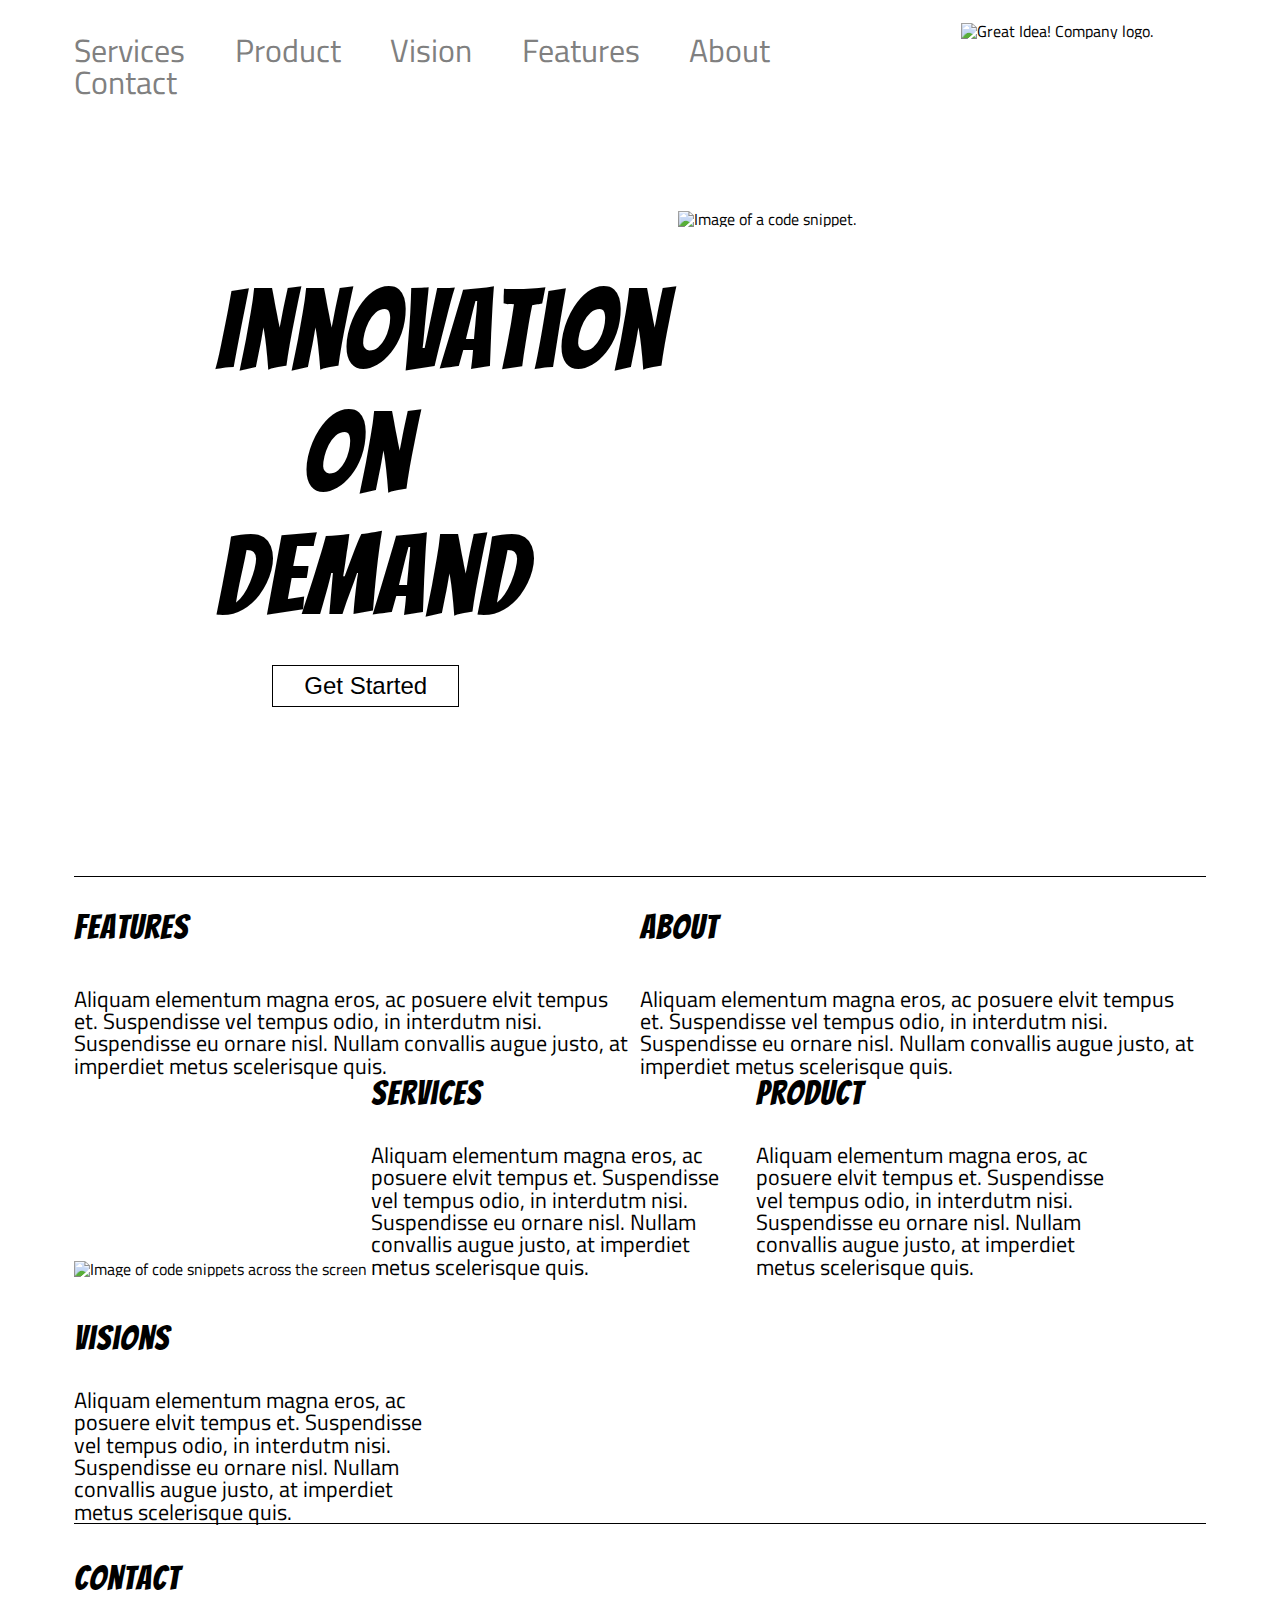
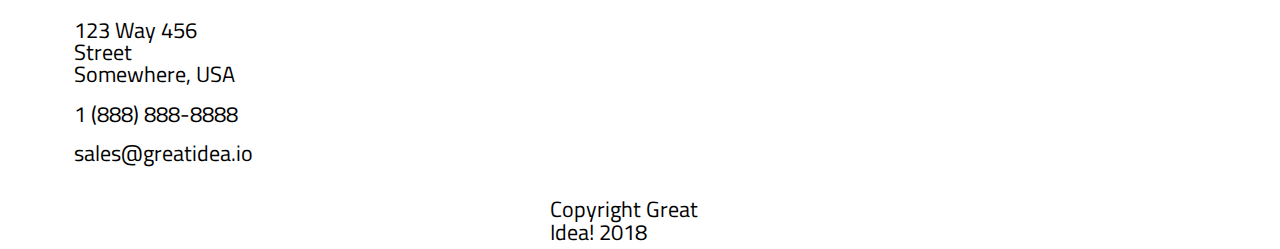
==== great-idea-website/index.html @ 231b2ea6 "updated CSS and HTML files" ====
<!doctype html>

<html lang="en">
<head>
  <meta charset="utf-8">

  <title>Great Idea!</title>

  <link href="https://fonts.googleapis.com/css?family=Bangers|Titillium+Web" rel="stylesheet">
  <link rel="stylesheet" href="css/index.css">

  <!--[if lt IE 9]>
    <script src="https://cdnjs.cloudflare.com/ajax/libs/html5shiv/3.7.3/html5shiv.js"></script>
  <![endif]-->
</head>

  <body>
<header>
<nav>
  <a href="#">Services</a>
  <a href="#">Product</a>
  <a href="#">Vision</a>
  <a href="#">Features</a>
  <a href="#">About</a>
  <a href="#">Contact</a>

</nav>
  <img class="logo" src="img/logo.png" alt="Great Idea! Company logo.">
 
 <div class="header-div">
  <h1>Innovation
  On
  Demand
</h1>
  
<button>Get Started</button>
</div>
 <img class="header-img" src="img/header-img.png" alt="Image of a code snippet.">

</header>
<section>
  <div class="features">
   

  <h3>Features</h3>
  <p>
  Aliquam elementum magna eros, ac posuere elvit tempus et. Suspendisse vel tempus odio, in interdutm nisi. Suspendisse eu ornare nisl. Nullam convallis augue justo, at imperdiet metus scelerisque quis.
  </p>
</div><div class="about">
  <h3>About</h3>
  <p>Aliquam elementum magna eros, ac posuere elvit tempus et. Suspendisse vel tempus odio, in interdutm nisi. Suspendisse eu ornare nisl. Nullam convallis augue justo, at imperdiet metus scelerisque quis.</p>
</div>
  
  <img class="middle-img" src="img/mid-page-accent.jpg" alt="Image of code snippets across the screen">
  <div class="services">
  <h3>Services</h3>
<p>
    Aliquam elementum magna eros, ac posuere elvit tempus et. Suspendisse vel tempus odio, in interdutm nisi. Suspendisse eu ornare nisl. Nullam convallis augue justo, at imperdiet metus scelerisque quis.

</p>
  </div><div class="product">
  <h3>Product</h3>
<p>
    Aliquam elementum magna eros, ac posuere elvit tempus et. Suspendisse vel tempus odio, in interdutm nisi. Suspendisse eu ornare nisl. Nullam convallis augue justo, at imperdiet metus scelerisque quis.

</p> </div><div class="vision"> 
  <h3>Visions</h3>
<p>
    Aliquam elementum magna eros, ac posuere elvit tempus et. Suspendisse vel tempus odio, in interdutm nisi. Suspendisse eu ornare nisl. Nullam convallis augue justo, at imperdiet metus scelerisque quis.

</p> 
 </div>
</section>
 <div class="contact"> <address>
    <h3>Contact</h3>
    123 Way 456 Street
    Somewhere, USA
   </address> 

   <p class="phone">1 (888) 888-8888</p>

    <p class="email">sales@greatidea.io</p>
  
  </div>
<p class="copyright">
    Copyright Great Idea! 2018

</p>   
  </body>
</html>
---- great-idea-website/css/index.css ----
/* http://meyerweb.com/eric/tools/css/reset/ 
   v2.0 | 20110126
   License: none (public domain)
*/

html, body, div, span, applet, object, iframe,
h1, h2, h3, h4, h5, h6, p, blockquote, pre,
a, abbr, acronym, address, big, cite, code,
del, dfn, em, img, ins, kbd, q, s, samp,
small, strike, strong, sub, sup, tt, var,
b, u, i, center,
dl, dt, dd, ol, ul, li,
fieldset, form, label, legend,
table, caption, tbody, tfoot, thead, tr, th, td,
article, aside, canvas, details, embed, 
figure, figcaption, footer, header, hgroup, 
menu, nav, output, ruby, section, summary,
time, mark, audio, video {
	margin: 0;
	padding: 0;
	border: 0;
	font-size: 100%;
	font: inherit;
	vertical-align: baseline;
}
/* HTML5 display-role reset for older browsers */
article, aside, details, figcaption, figure, 
footer, header, hgroup, menu, nav, section {
	display: block;
}
body {
	line-height: 1;
}
ol, ul {
	list-style: none;
}
blockquote, q {
	quotes: none;
}
blockquote:before, blockquote:after,
q:before, q:after {
	content: '';
	content: none;
}
table {
	border-collapse: collapse;
	border-spacing: 0;
}

/* Set every element's box-sizing to border-box */
* {
    box-sizing: border-box;
}

html, body {
    height: 100%;
	font-family: 'Titillium Web', sans-serif;
	margin:0 3%;
}

h1, h2, h3, h4, h5 {
    font-family: 'Bangers', cursive;
    letter-spacing: 1px;
    margin-bottom: 15px;
}

/* Your code starts here! */
body{
	margin:0 3%;
}
h1{
	font-size:100px;
}

nav{
	display:inline-block;
	font-size:2em;
	width:75%;
	vertical-align: top;
	margin-top: 3%;
	

}


nav a{
	color:grey;
	text-decoration-line:none;
	
	padding-right:5%;
	
}
 .logo {
	display:inline-block;
    width:20%;
	padding-top:2%;
	margin-left: 3%;
	 
}
header{
	
	border-bottom:solid black 1px;
}
.header-div{
	display:inline-block;
	width:50%;
	margin-top:15%;
	vertical-align: top;
}
header h1{

	font-size:7rem;
	width:50%;

	line-height: 1.1;
	text-align:center;
	margin:0 auto;
	
}

header button{
	display:inline-block;
	width:33%;

	margin:5%0 30% 35%;
	background-color:transparent;
	border:solid black 1px;
	padding:1% 5%;
	font-size:1.5rem;
}
.header-img{
width:40%;
margin-top:10%;
margin-left:3%;
}
div {
	display:inline-block;
}
div h3{
	font-size:2.1rem;
	padding-bottom:5%;
	
}
div p{
	font-size:1.4rem;
}
.features{
	width:49%;
	display:inline-block;
	margin:3% 1% 0 0 ;
	
}

.about{
	width:49%;

	
}

.middle-img{
	margin:4% 0;
	width:100%;
}
.services{
	margin-right:2%;
	margin-bottom: 3%;
	
    width:32%;

}
.services h3{
	
}
.product{
	width:32%;
	margin-right:2%;
	
}
.vision{
	
	width:32%;
}
section {
	border-bottom:solid black 1px;

}
address{
	margin:2% 0 0 0;
	font-size:1.4rem;
	
}
.copyright{
	
	margin: 3% 42% 10% 42%;
	font-size:1.4rem;
}
.contact{
	width:15%;
	margin-top:3%;
}
.phone{
	padding:10% 0; 
	display:inline-block;
}
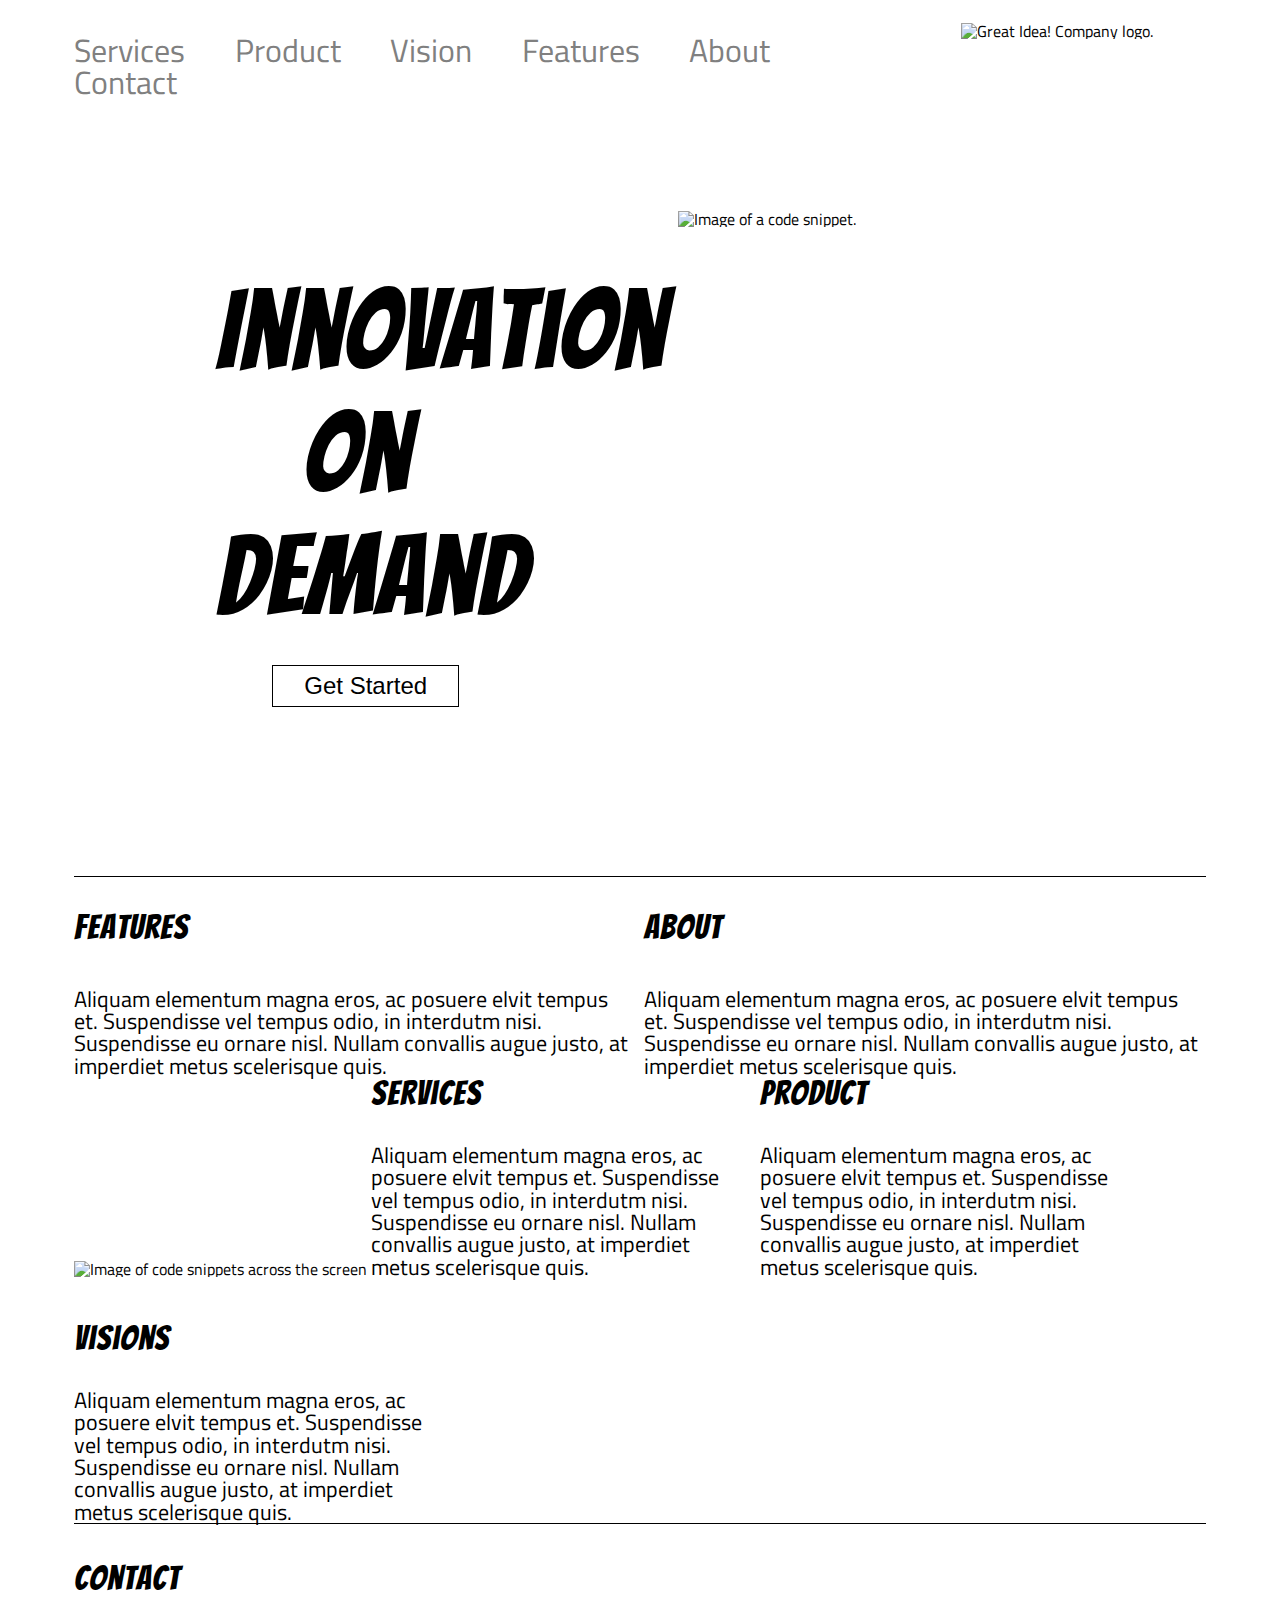
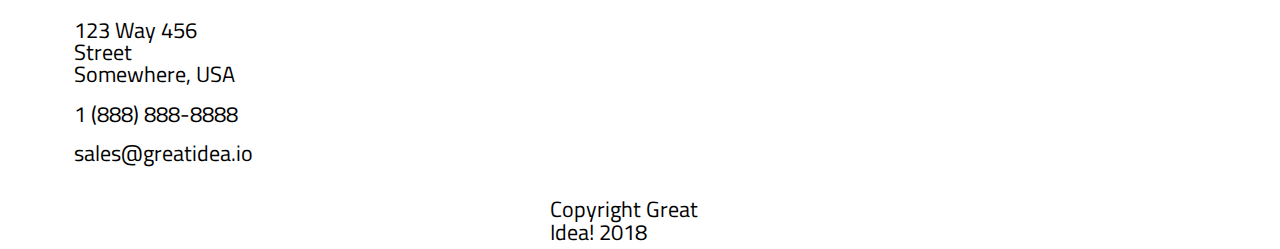
==== commit 52e9f8c5: "formatted CSS and HTML" ====
--- a/great-idea-website/index.html
+++ b/great-idea-website/index.html
@@ -1,6 +1,7 @@
 <!doctype html>
 
 <html lang="en">
+
 <head>
   <meta charset="utf-8">
 
@@ -14,77 +15,88 @@
   <![endif]-->
 </head>
 
-  <body>
-<header>
-<nav>
-  <a href="#">Services</a>
-  <a href="#">Product</a>
-  <a href="#">Vision</a>
-  <a href="#">Features</a>
-  <a href="#">About</a>
-  <a href="#">Contact</a>
+<body>
+  <header>
+    <nav>
+      <a href="#">Services</a>
+      <a href="#">Product</a>
+      <a href="#">Vision</a>
+      <a href="#">Features</a>
+      <a href="#">About</a>
+      <a href="#">Contact</a>
 
-</nav>
-  <img class="logo" src="img/logo.png" alt="Great Idea! Company logo.">
- 
- <div class="header-div">
-  <h1>Innovation
-  On
-  Demand
-</h1>
-  
-<button>Get Started</button>
-</div>
- <img class="header-img" src="img/header-img.png" alt="Image of a code snippet.">
+    </nav>
+    <img class="logo" src="img/logo.png" alt="Great Idea! Company logo.">
 
-</header>
-<section>
-  <div class="features">
-   
+    <div class="header-div">
+      <h1>Innovation
+        On
+        Demand
+      </h1>
 
-  <h3>Features</h3>
-  <p>
-  Aliquam elementum magna eros, ac posuere elvit tempus et. Suspendisse vel tempus odio, in interdutm nisi. Suspendisse eu ornare nisl. Nullam convallis augue justo, at imperdiet metus scelerisque quis.
-  </p>
-</div><div class="about">
-  <h3>About</h3>
-  <p>Aliquam elementum magna eros, ac posuere elvit tempus et. Suspendisse vel tempus odio, in interdutm nisi. Suspendisse eu ornare nisl. Nullam convallis augue justo, at imperdiet metus scelerisque quis.</p>
-</div>
-  
-  <img class="middle-img" src="img/mid-page-accent.jpg" alt="Image of code snippets across the screen">
-  <div class="services">
-  <h3>Services</h3>
-<p>
-    Aliquam elementum magna eros, ac posuere elvit tempus et. Suspendisse vel tempus odio, in interdutm nisi. Suspendisse eu ornare nisl. Nullam convallis augue justo, at imperdiet metus scelerisque quis.
+      <button>Get Started</button>
+    </div>
+    <img class="header-img" src="img/header-img.png" alt="Image of a code snippet.">
 
-</p>
-  </div><div class="product">
-  <h3>Product</h3>
-<p>
-    Aliquam elementum magna eros, ac posuere elvit tempus et. Suspendisse vel tempus odio, in interdutm nisi. Suspendisse eu ornare nisl. Nullam convallis augue justo, at imperdiet metus scelerisque quis.
+  </header>
+  <section>
+    <div class="features">
 
-</p> </div><div class="vision"> 
-  <h3>Visions</h3>
-<p>
-    Aliquam elementum magna eros, ac posuere elvit tempus et. Suspendisse vel tempus odio, in interdutm nisi. Suspendisse eu ornare nisl. Nullam convallis augue justo, at imperdiet metus scelerisque quis.
 
-</p> 
- </div>
-</section>
- <div class="contact"> <address>
-    <h3>Contact</h3>
-    123 Way 456 Street
-    Somewhere, USA
-   </address> 
+      <h3>Features</h3>
+      <p>
+        Aliquam elementum magna eros, ac posuere elvit tempus et. Suspendisse vel tempus odio, in interdutm nisi.
+        Suspendisse eu ornare nisl. Nullam convallis augue justo, at imperdiet metus scelerisque quis.
+      </p>
+    </div>
+    <div class="about">
+      <h3>About</h3>
+      <p>Aliquam elementum magna eros, ac posuere elvit tempus et. Suspendisse vel tempus odio, in interdutm nisi.
+        Suspendisse eu ornare nisl. Nullam convallis augue justo, at imperdiet metus scelerisque quis.</p>
+    </div>
 
-   <p class="phone">1 (888) 888-8888</p>
+    <img class="middle-img" src="img/mid-page-accent.jpg" alt="Image of code snippets across the screen">
+    <div class="services">
+      <h3>Services</h3>
+      <p>
+        Aliquam elementum magna eros, ac posuere elvit tempus et. Suspendisse vel tempus odio, in interdutm nisi.
+        Suspendisse eu ornare nisl. Nullam convallis augue justo, at imperdiet metus scelerisque quis.
+
+      </p>
+    </div>
+    <div class="product">
+      <h3>Product</h3>
+      <p>
+        Aliquam elementum magna eros, ac posuere elvit tempus et. Suspendisse vel tempus odio, in interdutm nisi.
+        Suspendisse eu ornare nisl. Nullam convallis augue justo, at imperdiet metus scelerisque quis.
+
+      </p>
+    </div>
+    <div class="vision">
+      <h3>Visions</h3>
+      <p>
+        Aliquam elementum magna eros, ac posuere elvit tempus et. Suspendisse vel tempus odio, in interdutm nisi.
+        Suspendisse eu ornare nisl. Nullam convallis augue justo, at imperdiet metus scelerisque quis.
+
+      </p>
+    </div>
+  </section>
+  <div class="contact">
+    <address>
+      <h3>Contact</h3>
+      123 Way 456 Street
+      Somewhere, USA
+    </address>
+
+    <p class="phone">1 (888) 888-8888</p>
 
     <p class="email">sales@greatidea.io</p>
-  
+
   </div>
-<p class="copyright">
+  <p class="copyright">
     Copyright Great Idea! 2018
 
-</p>   
-  </body>
+  </p>
+</body>
+
 </html>--- a/great-idea-website/css/index.css
+++ b/great-idea-website/css/index.css
@@ -3,19 +3,7 @@
    License: none (public domain)
 */
 
-html, body, div, span, applet, object, iframe,
-h1, h2, h3, h4, h5, h6, p, blockquote, pre,
-a, abbr, acronym, address, big, cite, code,
-del, dfn, em, img, ins, kbd, q, s, samp,
-small, strike, strong, sub, sup, tt, var,
-b, u, i, center,
-dl, dt, dd, ol, ul, li,
-fieldset, form, label, legend,
-table, caption, tbody, tfoot, thead, tr, th, td,
-article, aside, canvas, details, embed, 
-figure, figcaption, footer, header, hgroup, 
-menu, nav, output, ruby, section, summary,
-time, mark, audio, video {
+html, body, div, span, applet, object, iframe, h1, h2, h3, h4, h5, h6, p, blockquote, pre, a, abbr, acronym, address, big, cite, code, del, dfn, em, img, ins, kbd, q, s, samp, small, strike, strong, sub, sup, tt, var, b, u, i, center, dl, dt, dd, ol, ul, li, fieldset, form, label, legend, table, caption, tbody, tfoot, thead, tr, th, td, article, aside, canvas, details, embed, figure, figcaption, footer, header, hgroup, menu, nav, output, ruby, section, summary, time, mark, audio, video {
 	margin: 0;
 	padding: 0;
 	border: 0;
@@ -23,182 +11,184 @@
 	font: inherit;
 	vertical-align: baseline;
 }
+
 /* HTML5 display-role reset for older browsers */
-article, aside, details, figcaption, figure, 
-footer, header, hgroup, menu, nav, section {
+
+article, aside, details, figcaption, figure, footer, header, hgroup, menu, nav, section {
 	display: block;
 }
+
 body {
 	line-height: 1;
 }
+
 ol, ul {
 	list-style: none;
 }
+
 blockquote, q {
 	quotes: none;
 }
-blockquote:before, blockquote:after,
-q:before, q:after {
+
+blockquote:before, blockquote:after, q:before, q:after {
 	content: '';
 	content: none;
 }
+
 table {
 	border-collapse: collapse;
 	border-spacing: 0;
 }
 
 /* Set every element's box-sizing to border-box */
+
 * {
-    box-sizing: border-box;
+	box-sizing: border-box;
 }
 
 html, body {
-    height: 100%;
+	height: 100%;
 	font-family: 'Titillium Web', sans-serif;
-	margin:0 3%;
+	margin: 0 3%;
 }
 
 h1, h2, h3, h4, h5 {
-    font-family: 'Bangers', cursive;
-    letter-spacing: 1px;
-    margin-bottom: 15px;
+	font-family: 'Bangers', cursive;
+	letter-spacing: 1px;
+	margin-bottom: 15px;
 }
 
 /* Your code starts here! */
-body{
-	margin:0 3%;
-}
-h1{
-	font-size:100px;
+
+body {
+	margin: 0 3%;
 }
 
-nav{
-	display:inline-block;
-	font-size:2em;
-	width:75%;
+h1 {
+	font-size: 100px;
+}
+
+nav {
+	display: inline-block;
+	font-size: 2em;
+	width: 75%;
 	vertical-align: top;
 	margin-top: 3%;
-	
-
 }
 
+nav a {
+	color: grey;
+	text-decoration-line: none;
+	padding-right: 5%;
+}
 
-nav a{
-	color:grey;
-	text-decoration-line:none;
-	
-	padding-right:5%;
-	
+.logo {
+	display: inline-block;
+	width: 20%;
+	padding-top: 2%;
+	margin-left: 3%;
 }
- .logo {
-	display:inline-block;
-    width:20%;
-	padding-top:2%;
-	margin-left: 3%;
-	 
+
+header {
+	border-bottom: solid black 1px;
 }
-header{
-	
-	border-bottom:solid black 1px;
-}
-.header-div{
-	display:inline-block;
-	width:50%;
-	margin-top:15%;
+
+.header-div {
+	display: inline-block;
+	width: 50%;
+	margin-top: 15%;
 	vertical-align: top;
 }
-header h1{
 
-	font-size:7rem;
-	width:50%;
-
+header h1 {
+	font-size: 7rem;
+	width: 50%;
 	line-height: 1.1;
-	text-align:center;
-	margin:0 auto;
-	
+	text-align: center;
+	margin: 0 auto;
 }
 
-header button{
-	display:inline-block;
-	width:33%;
-
-	margin:5%0 30% 35%;
-	background-color:transparent;
-	border:solid black 1px;
-	padding:1% 5%;
-	font-size:1.5rem;
-}
-.header-img{
-width:40%;
-margin-top:10%;
-margin-left:3%;
-}
-div {
-	display:inline-block;
-}
-div h3{
-	font-size:2.1rem;
-	padding-bottom:5%;
-	
-}
-div p{
-	font-size:1.4rem;
-}
-.features{
-	width:49%;
-	display:inline-block;
-	margin:3% 1% 0 0 ;
-	
+header button {
+	display: inline-block;
+	width: 33%;
+	margin: 5%0 30% 35%;
+	background-color: transparent;
+	border: solid black 1px;
+	padding: 1% 5%;
+	font-size: 1.5rem;
 }
 
-.about{
-	width:49%;
-
-	
+.header-img {
+	width: 40%;
+	margin-top: 10%;
+	margin-left: 3%;
 }
 
-.middle-img{
-	margin:4% 0;
-	width:100%;
+div {
+	display: inline-block;
 }
-.services{
-	margin-right:2%;
+
+div h3 {
+	font-size: 2.1rem;
+	padding-bottom: 5%;
+}
+
+div p {
+	font-size: 1.4rem;
+}
+
+.features {
+	width: 49%;
+	display: inline-block;
+	margin: 3% 1% 0 0;
+}
+
+.about {
+	width: 49%;
+}
+
+.middle-img {
+	margin: 4% 0;
+	width: 100%;
+}
+
+.services {
+	margin-right: 2%;
 	margin-bottom: 3%;
-	
-    width:32%;
+	width: 32%;
+}
 
+.services h3 {}
+
+.product {
+	width: 32%;
+	margin-right: 2%;
 }
-.services h3{
-	
+
+.vision {
+	width: 32%;
 }
-.product{
-	width:32%;
-	margin-right:2%;
-	
+
+section {
+	border-bottom: solid black 1px;
 }
-.vision{
-	
-	width:32%;
+
+address {
+	margin: 2% 0 0 0;
+	font-size: 1.4rem;
 }
-section {
-	border-bottom:solid black 1px;
 
+.copyright {
+	margin: 3% 42% 10% 42%;
+	font-size: 1.4rem;
 }
-address{
-	margin:2% 0 0 0;
-	font-size:1.4rem;
-	
+
+.contact {
+	width: 15%;
+	margin-top: 3%;
 }
-.copyright{
-	
-	margin: 3% 42% 10% 42%;
-	font-size:1.4rem;
-}
-.contact{
-	width:15%;
-	margin-top:3%;
-}
-.phone{
-	padding:10% 0; 
-	display:inline-block;
-}
+
+.phone {
+	padding: 10% 0;
+	display: inline-block;
+}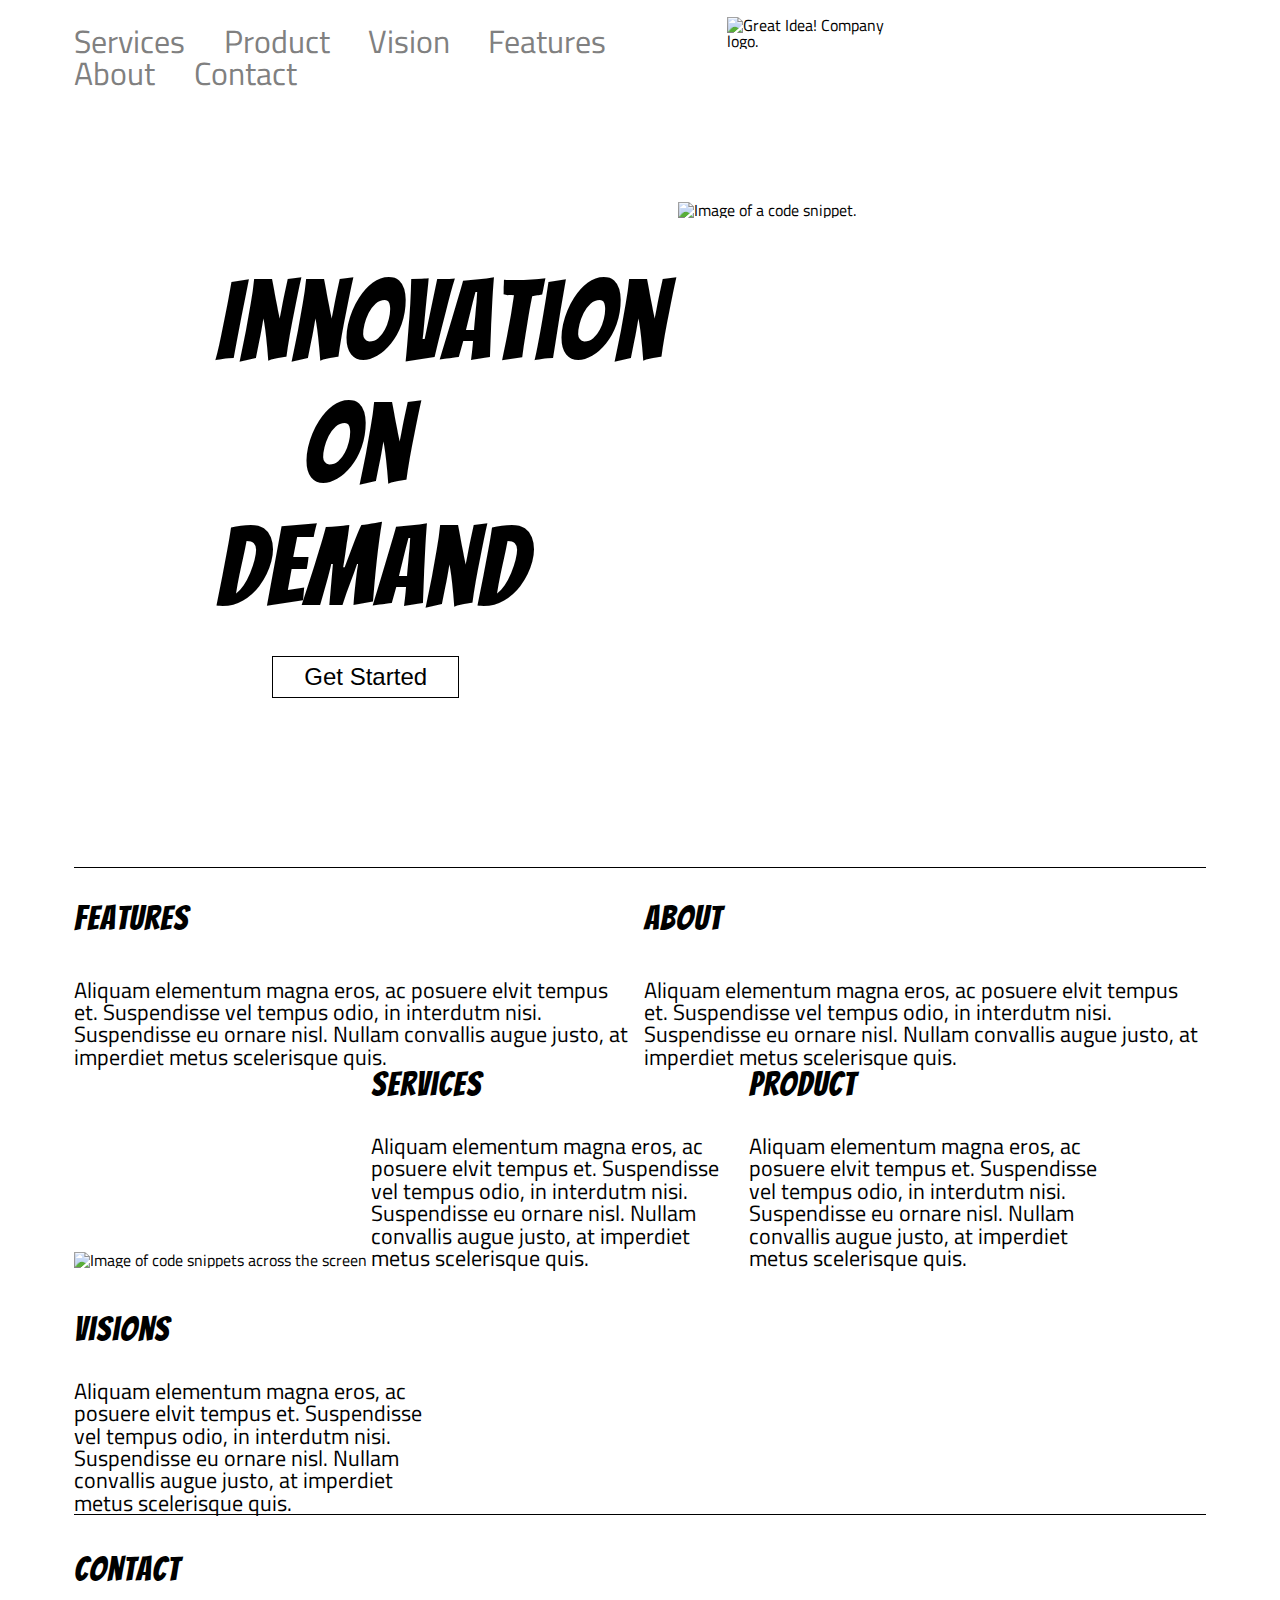
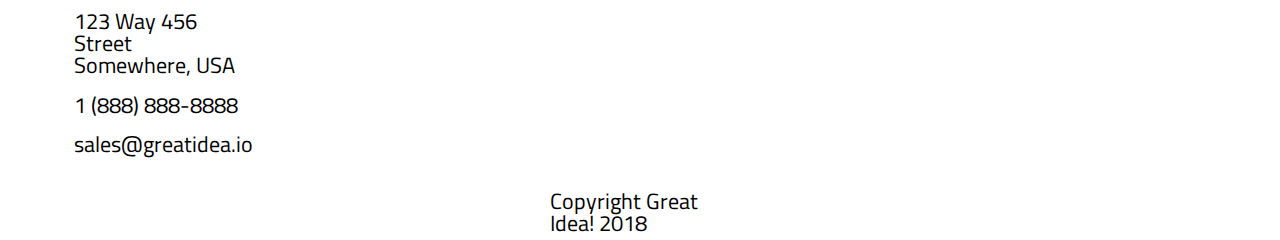
==== commit a5663040: "Added services.html and services.css" ====
--- a/great-idea-website/index.html
+++ b/great-idea-website/index.html
@@ -9,6 +9,7 @@
 
   <link href="https://fonts.googleapis.com/css?family=Bangers|Titillium+Web" rel="stylesheet">
   <link rel="stylesheet" href="css/index.css">
+  <link href="https://fonts.googleapis.com/css?family=Montserrat:400,900,900i" rel="stylesheet">
 
   <!--[if lt IE 9]>
     <script src="https://cdnjs.cloudflare.com/ajax/libs/html5shiv/3.7.3/html5shiv.js"></script>
@@ -17,17 +18,20 @@
 
 <body>
   <header>
-    <nav>
-      <a href="#">Services</a>
-      <a href="#">Product</a>
-      <a href="#">Vision</a>
-      <a href="#">Features</a>
-      <a href="#">About</a>
-      <a href="#">Contact</a>
+    <div class="nav-div">
+      <nav>
+        <a href="services.html">Services</a>
+        <a href="#">Product</a>
+        <a href="#">Vision</a>
+        <a href="#">Features</a>
+        <a href="#">About</a>
+        <a href="#">Contact</a>
 
-    </nav>
-    <img class="logo" src="img/logo.png" alt="Great Idea! Company logo.">
 
+
+      </nav>
+      <img class="logo" src="img/logo.png" alt="Great Idea! Company logo.">
+    </div>
     <div class="header-div">
       <h1>Innovation
         On
--- a/great-idea-website/css/index.css
+++ b/great-idea-website/css/index.css
@@ -153,7 +153,7 @@
 }
 
 .services {
-	margin-right: 2%;
+	margin-right: 1%;
 	margin-bottom: 3%;
 	width: 32%;
 }
@@ -162,7 +162,7 @@
 
 .product {
 	width: 32%;
-	margin-right: 2%;
+	margin-right: 1%;
 }
 
 .vision {
